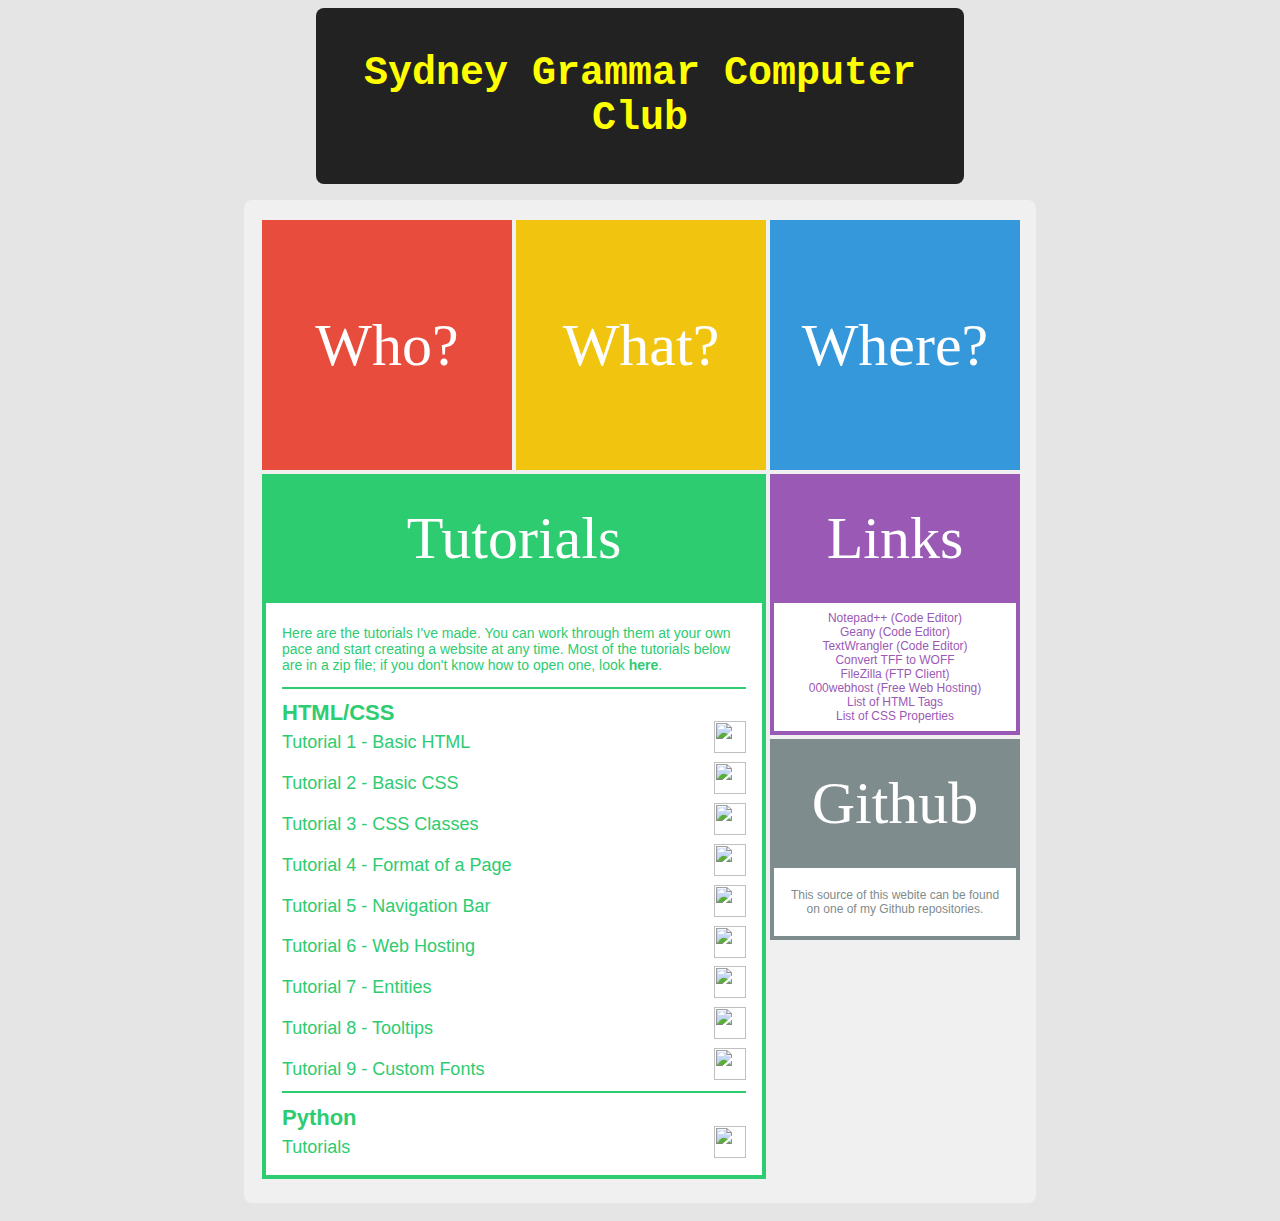
==== index.html @ 5ca9da13 "Reupload to try to stop 404 error" ====
<!DOCTYPE html>
<html>
	<head>
		<title>Sydney Grammar Computer Club</title>
		<link rel="stylesheet" type="text/css" href="style.css">
		<script src="//cdn.jsdelivr.net/instantclick/3.0.1/instantclick.min.js"></script>
	</head>
	<body>
        <header>
		  <h1>Sydney Grammar Computer Club</h1>
        </header>
		<div id="container">
            <div class="box">
                <div id="who-front">
                    Who?
                </div>
                <div id="who-back">
                    <div class="vcenter"></div>
                    <div class="back-text">
                        We're a group of tech enthusiasts at Sydney Grammar School in which anyone can join. We explore various 
                        aspects of technology and do stuff!
                    </div>
                </div>
            </div>
            
            <div class="box">
                <div id="what-front">
                    What?
                </div>
                <div id="what-back">
                    <div class="vcenter"></div>
                    <div class="back-text">
                        This year, we'll be using HTML and CSS to create web pages and websites!
                    </div>
                </div>
            </div>
            
            <div class="box">
                <div id="where-front">
                    Where?
                </div>
                <div id="where-back">
                    <div class="vcenter"></div>
                    <div class="back-text">
                        We congregate in P23 most Wednesday lunches.
                    </div>
                </div>
            </div>
            
            <div class="box-2">
                <div id="tutorial-heading">
                    Tutorials
                </div>
                <div id="tutorial-content">
                    <p>Here are the tutorials I've made. You can work through them at your own pace and start creating a website at any time. 
                        Most of the tutorials below are in a zip file; if you don't know how to open one, look 
                        <strong><a data-instant href="how.html">here</a></strong>.</p>
		
					<hr />
		
					<h3>HTML/CSS</h3><br/>

                    <h4>Tutorial 1 - Basic HTML</h4>&emsp;&emsp;
                    <a href="tutorials/tutorial1.zip"><img width="32" height="32" xlink:href="zip.svg" src="zip.png" /></a><br />

                    <h4>Tutorial 2 - Basic CSS</h4>&emsp;&emsp;
                    <a href="tutorials/tutorial2.zip"><img width="32" height="32" xlink:href="zip.svg" src="zip.png" /></a><br />

                    <h4>Tutorial 3 - CSS Classes</h4>&emsp;&emsp;
                    <a href="tutorials/tutorial3.zip"><img width="32" height="32" xlink:href="zip.svg" src="zip.png" /></a><br />

                    <h4>Tutorial 4 - Format of a Page</h4>&emsp;&emsp;
                    <a href="tutorials/tutorial4.zip"><img width="32" height="32" xlink:href="zip.svg" src="zip.png" /></a><br />

                    <h4>Tutorial 5 - Navigation Bar</h4>&emsp;&emsp;
                    <a href="tutorials/tutorial5.zip"><img width="32" height="32" xlink:href="zip.svg" src="zip.png"></img></a><br />

                    <h4>Tutorial 6 - Web Hosting</h4>&emsp;&emsp;
                    <a data-instant href="tutorials/tutorial6/main.html"><img width="32" height="32" xlink:href="html.svg" src="html.png"></img></a><br />

                    <h4>Tutorial 7 - Entities</h4>&emsp;&emsp;
                    <a href="tutorials/tutorial7.zip"><img width="32" height="32" xlink:href="zip.svg" src="zip.png"></img></a><br />

                    <h4>Tutorial 8 - Tooltips</h4>&emsp;&emsp;
                    <a href="tutorials/tutorial8.zip"><img width="32" height="32" xlink:href="zip.svg" src="zip.png"></img></a><br />

                    <h4>Tutorial 9 - Custom Fonts</h4>&emsp;&emsp;
                    <a href="tutorials/tutorial9.zip"><img width="32" height="32" xlink:href="zip.svg" src="zip.png"></img></a><br />
                
                	<hr />
                
                	<h3>Python</h3><br />
                	<h4>Tutorials</h4>&emsp;&emsp;
                	<a href="https://github.com/prot0n/Computer-Club"><img width="32" height="32" xlink:href="html.svg" src="html.png"></img></a><br />
                	
                </div>
            </div>
			
			<div id="container-rightsidebottom">
				<div class="box-3">
					<div id="links-heading">
						Links
					</div>
					<div id="links-content">
						<a href="http://notepad-plus-plus.org/download/">Notepad++ (Code Editor)</a><br />
						<a href="http://www.geany.org/Download/ThirdPartyPackages">Geany (Code Editor)</a><br />
						<a href="http://www.barebones.com/products/textwrangler/download.html">TextWrangler (Code Editor)</a><br />
						<a href="http://ttf2woff.com/">Convert TFF to WOFF</a><br />
						<a href="https://filezilla-project.org/download.php?type=client">FileZilla (FTP Client)</a><br />
						<a href="http://www.000webhost.com/">000webhost (Free Web Hosting)</a><br />
						<a href="http://www.w3schools.com/tags/">List of HTML Tags</a><br />
						<a href="http://www.w3schools.com/cssref/">List of CSS Properties</a><br />
					</div>
				</div>
				
				<div class="box-4">
					<div id="github-heading">
						Github
					</div>
					<div id="github-content">
						<p>This source of this webite can be found <a href="https://github.com/Yharooer/computer-club-site">on one of my Github repositories.</a></p>
					</div>
				</div>
				
				
			</div>
		</div>
		<script>InstantClick.init(true);</script>
	</body>
	
	<!-- <footer>
        <small>Website created by Bentley Carr.</small>
	</footer> -->
</html>
---- style.css ----
body {
	background-color:#e5e5e5;
	color:#111111;
}

@font-face {
	font-family: "Arcade Classic";
	src: url(arcadeclassic.woff);
}

@font-face {
	font-family: "Castorgate Wide";
	src: url(castorgatewide.woff);
}

@font-face {
	font-family: "Brie";
	src: url(brie.woff);
}

@font-face {
	font-family: "Roboto Thin";
	src: url(robotothin.woff);
}

h1 {
	font-family: "Brie", "Arcade Classic", monospace;
	font-size: 40px;
	text-align:center;
}

li.nobullet {
    list-style-type: none;
}

header {
	background-color:#222;
	width:640px;
	margin-left:auto;
	margin-right:auto;
	margin-bottom:16px;
	padding-left: 4px;
	padding-right: 4px;
	padding-top:16px;
	padding-bottom:16px;
	border-radius: 8px;'
}

header h1 {
    color: yellow;   
}

#container {
	background-color:#f0f0f0;
	width:760px;
	margin-left:auto;
	margin-right:auto;
	margin-bottom:16px;
	padding-left:16px;
	padding-right:16px;
	padding-top:16px;
	padding-bottom:16px;
	border-radius: 8px;'
}

h2 {
	font-family: "Brie", "Arcade Classic", monospace;
	font-size:36px;
	margin-bottom:2px;
}

h3 {
	font-family: sans-serif;
	font-size:22px;
    font-weight: 800;
    display: inline;
    vertical-align: middle;
    position: relative;
    top: 12px;
}


h4 {
	font-family: sans-serif;
	font-size:18px;
    font-weight: 500;
    display: inline;
    vertical-align: middle;
    
}

#tutorial-content img {
    vertical-align: middle;
    text-align: right;
    float: right;
}

#tutorial-content img:hover {
    opacity: 0.8;
    -webkit-opacity: 0.8;
    -moz-opacity: 0.8;
}

p,li{
	font-family: sans-serif;
	font-size:14px;
}

a {
	color: inherit;
	font-family:sans-serif;
	text-decoration:none;
}

a:hover {
	color:#551111;
	text-decoration:none;
}

a:active {
	color:#115511;
	text-decoration:none;
}

small {
	font-family: sans-serif;
	font-size:10px;
}

#closeparas p {
	margin-top:0px;
	margin-bottom:0px;
}

footer {
	background-color:#f0f0f0;
	width:640px;
	margin-left:auto;
	margin-right:auto;
	margin-bottom:16px;
	padding-left:16px;
	padding-right:16px;
	padding-top:16px;
	padding-bottom:16px;
	border-radius: 8px;'
}

footer small {
	font-family: sans-serif;
	font-size:10px;
}

hr {
	border-color:#eeeeee;
	border-left: 0px;
	border-right: 0px;
	border-bottom: 0px;
	margin-top:16px;
	margin-bottom:16px;
}

#tutorial-content hr {
	border-color: #2ecc71;
	border-width: 1px;
	margin-bottom: -8px;
	margin-top: 2px;
	border-style: solid;
}

.box {
    width: 246px;
    height: 246px;
    margin: 4px 2px;
    vertical-align: middle;
    text-align: center;
    display: inline-block;
}

#who-front,
#who-back,
#what-front,
#what-back,
#where-front,
#where-back {
    background-color: white;
    border-style: solid;
    border-width: 4px;
    width: 242px;
    height: 242px;
    vertical-align: middle;
    text-align: center;
    margin: 0px;
    position: relative;
    left: 0px;
    top: 0px;
    -webkit-opacity: 1;
    -moz-opacity: 1;
    opacity: 1;
    -webkit-transition: all 1s ease;
    -moz-transition: all 1s ease;
    -ms-transition: all 1s ease;
    -o-transition: all 1s ease;
    transition: all 1s ease;
}   

#who-front,
#what-front,
#where-front {
    z-index: 0;
    font-family:"Roboto Thin";
    font-size:60px;
    color: white;
    line-height:242px;
}   

#who-back,
#what-back,
#where-back {
    width: 210px;
    height: 210px;
    font-family: sans-serif;
    z-index: 1;
    font-size:14px;
    top: -250px;
    vertical-align: middle;
    padding: 16px;
    -webkit-opacity: 0;
    -moz-opacity: 0;
    opacity: 0;
    -webkit-transition: all 1s ease;
    -moz-transition: all 1s ease;
    -ms-transition: all 1s ease;
    -o-transition: all 1s ease;
    transition: all 1s ease;
}   


#who-front {
    background-color: #e74c3c;
    border-color: #e74c3c;
}

#who-back{
    color: #e74c3c;
    background-color: white;
    border-color: #e74c3c;
}

#what-front {
    background-color: #f1c40f;
    border-color: #f1c40f;
}

#what-back {
    color: #f1c40f;
    background-color: white;
    border-color: #f1c40f;
}

#where-front {
    background-color: #3498db;
    border-color: #3498db;
}

#where-back {
    color: #3498db;
    background-color: white;
    border-color: #3498db;
}

#who-back:hover,
#what-back:hover,
#where-back:hover {
    -webkit-opacity: 1;
    -moz-opacity: 1;
    opacity: 1;
    -webkit-transition: all 1s ease;
    -moz-transition: all 1s ease;
    -ms-transition: all 1s ease;
    -o-transition: all 1s ease;
    transition: all 1s ease;
}

.back-text {
    display:inline-block;
    vertical-align: middle;
    width: 210px;
    padding: 0px;
    margin: 0px;
    border-width: 0px;
     
}

.vcenter {
    height: 210px;
    display:inline-block;
    width: 0px;
    vertical-align: middle;
    padding: 0px;
    margin-left: -2px;
    margin-right: -2px;
    margin-top: 0px;
    margin-bottom: 0px;
    border-width: 0px;
}

.box-2 {
    width: 496px;
    margin: 4px 2px;
    vertical-align: top;
    text-align: center;
    display: inline-block;
}

#container-rightsidebottom {
	width:246px;
	padding:0px;
    margin: 4px 2px;
    vertical-align: top;
    display: inline-block;
}

.box-3
.box-4 {
    width: 246px;
    margin: 0px;
    vertical-align: top;
    text-align: center;
    display: inline-block;
}

#tutorial-heading {
    background-color: #2ecc71;
    border-style: solid;
    border-width: 4px;
    border-color: #2ecc71;
    font-family:"Roboto Thin";
    font-size:60px;
    color: white;
    line-height:121px;
    width: 496px;
    height: 121px;
    vertical-align: middle;
    text-align: center;
    margin: 0px;
    position: relative;
    left: 0px;
    top: 0px;
}

#tutorial-content {
    background-color: white;
    border-style: solid;
    border-width: 4px;
    border-color: #2ecc71;
    font-family: sans-serif;
    font-size:12px;
    color: #2ecc71;
    width: 464px;
    line-height: 40px;
    vertical-align: middle;
    text-align: left;
    margin: 0px;
    padding: 8px 16px;
    position: relative;
    left: 0px;
    top: -4px;
}

#tutorial-content p {
    line-height: normal;   
}

#links-heading {
    background-color: #9b59b6;
    border-style: solid;
    border-width: 4px;
    border-color: #9b59b6;
    font-family:"Roboto Thin";
    font-size:60px;
    color: white;
    line-height:121px;
    width: 242px;
    height: 121px;
    vertical-align: middle;
    text-align: center;
    margin: 0px;
    position: relative;
    left: 4px;
    top: 0px;
}

#links-content {
    background-color: white;
    border-style: solid;
    border-width: 4px;
    border-color: #9b59b6;
    font-family: sans-serif;
    font-size:12px;
    color: #9b59b6;
    width: 210px;
    vertical-align: middle;
    text-align: center;
    margin: 0px;
    padding: 8px 16px;
    position: relative;
    left: 4px;
    top: -4px;
}

#links-content a {
    font-size: 12px;
    line-height: normal;
}

#github-heading {
    background-color: #7f8c8d;
    border-style: solid;
    border-width: 4px;
    border-color: #7f8c8d;
    font-family:"Roboto Thin";
    font-size:60px;
    color: white;
    line-height:121px;
    width: 242px;
    height: 121px;
    vertical-align: middle;
    text-align: center;
    margin: 0px;
    position: relative;
    left: 4px;
    top: 0px;
}

#github-content {
    background-color: white;
    border-style: solid;
    border-width: 4px;
    border-color: #7f8c8d;
    font-family: sans-serif;
    font-size:12px;
    color: #7f8c8d;
    width: 210px;
    vertical-align: middle;
    text-align: center;
    margin: 0px;
    padding: 8px 16px;
    position: relative;
    left: 4px;
    top: -4px;
}

#github-content p {
    font-size: 12px;
    line-height: normal;
}
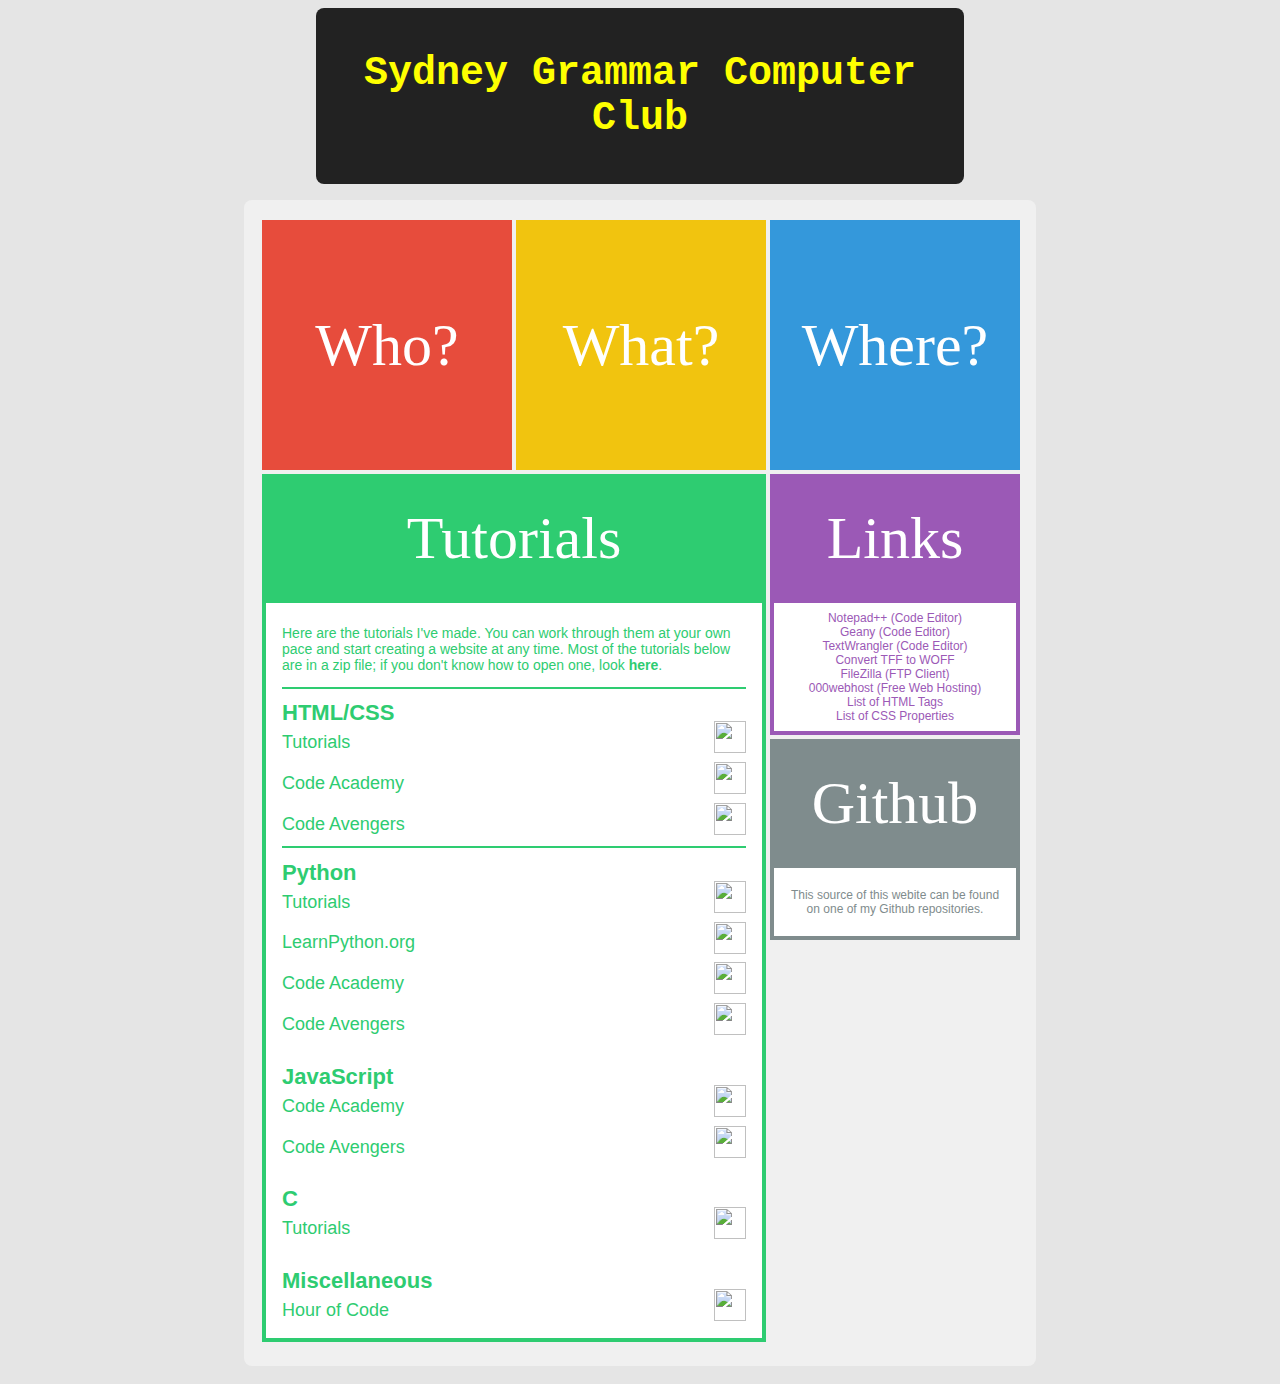
==== commit d00e08f5: "Add a few more links" ====
--- a/index.html
+++ b/index.html
@@ -60,38 +60,44 @@
 		
 					<h3>HTML/CSS</h3><br/>
 
-                    <h4>Tutorial 1 - Basic HTML</h4>&emsp;&emsp;
-                    <a href="tutorials/tutorial1.zip"><img width="32" height="32" xlink:href="zip.svg" src="zip.png" /></a><br />
-
-                    <h4>Tutorial 2 - Basic CSS</h4>&emsp;&emsp;
-                    <a href="tutorials/tutorial2.zip"><img width="32" height="32" xlink:href="zip.svg" src="zip.png" /></a><br />
-
-                    <h4>Tutorial 3 - CSS Classes</h4>&emsp;&emsp;
-                    <a href="tutorials/tutorial3.zip"><img width="32" height="32" xlink:href="zip.svg" src="zip.png" /></a><br />
-
-                    <h4>Tutorial 4 - Format of a Page</h4>&emsp;&emsp;
-                    <a href="tutorials/tutorial4.zip"><img width="32" height="32" xlink:href="zip.svg" src="zip.png" /></a><br />
-
-                    <h4>Tutorial 5 - Navigation Bar</h4>&emsp;&emsp;
-                    <a href="tutorials/tutorial5.zip"><img width="32" height="32" xlink:href="zip.svg" src="zip.png"></img></a><br />
-
-                    <h4>Tutorial 6 - Web Hosting</h4>&emsp;&emsp;
-                    <a data-instant href="tutorials/tutorial6/main.html"><img width="32" height="32" xlink:href="html.svg" src="html.png"></img></a><br />
-
-                    <h4>Tutorial 7 - Entities</h4>&emsp;&emsp;
-                    <a href="tutorials/tutorial7.zip"><img width="32" height="32" xlink:href="zip.svg" src="zip.png"></img></a><br />
-
-                    <h4>Tutorial 8 - Tooltips</h4>&emsp;&emsp;
-                    <a href="tutorials/tutorial8.zip"><img width="32" height="32" xlink:href="zip.svg" src="zip.png"></img></a><br />
-
-                    <h4>Tutorial 9 - Custom Fonts</h4>&emsp;&emsp;
-                    <a href="tutorials/tutorial9.zip"><img width="32" height="32" xlink:href="zip.svg" src="zip.png"></img></a><br />
+                    <h4>Tutorials</h4>&emsp;&emsp;
+                    <a href="https://github.com/sgscomputerclub/tutorials-website"><img width="32" height="32" xlink:href="html.svg" src="html.png"></img></a><br />
+                
+                    <h4>Code Academy</h4>&emsp;&emsp;
+                    <a href="http://www.codecademy.com/en/tracks/web"><img width="32" height="32" xlink:href="html.svg" src="html.png"></img></a><br />
+                
+                    <h4>Code Avengers</h4>&emsp;&emsp;
+                    <a href="http://www.codeavengers.com/web/"><img width="32" height="32" xlink:href="html.svg" src="html.png"></img></a><br />
                 
                 	<hr />
                 
                 	<h3>Python</h3><br />
                 	<h4>Tutorials</h4>&emsp;&emsp;
-                	<a href="https://github.com/prot0n/Computer-Club"><img width="32" height="32" xlink:href="html.svg" src="html.png"></img></a><br />
+                	<a href="https://github.com/sgscomputerclub/tutorials-python"><img width="32" height="32" xlink:href="html.svg" src="html.png"></img></a><br />
+                	
+                	<h4>LearnPython.org</h4>&emsp;&emsp;
+                	<a href="http://www.learnpython.org/"><img width="32" height="32" xlink:href="html.svg" src="html.png"></img></a><br />
+                	
+                	<h4>Code Academy</h4>&emsp;&emsp;
+                	<a href="http://www.codecademy.com/en/tracks/python"><img width="32" height="32" xlink:href="html.svg" src="html.png"></img></a><br />
+                	
+                	<h4>Code Avengers</h4>&emsp;&emsp;
+                	<a href="http://www.codeavengers.com/python"><img width="32" height="32" xlink:href="html.svg" src="html.png"></img></a><br />
+                
+                	<h3>JavaScript</h3><br />
+                	<h4>Code Academy</h4>&emsp;&emsp;
+                	<a href="http://www.codecademy.com/en/tracks/javascript"><img width="32" height="32" xlink:href="html.svg" src="html.png"></img></a><br />
+                	
+                	<h4>Code Avengers</h4>&emsp;&emsp;
+                	<a href="http://www.codeavengers.com/javascript"><img width="32" height="32" xlink:href="html.svg" src="html.png"></img></a><br />
+                	
+                	<h3>C</h3><br />
+                	<h4>Tutorials</h4>&emsp;&emsp;
+                	<a href="https://github.com/sgscomputerclub/tutorials-c"><img width="32" height="32" xlink:href="html.svg" src="html.png"></img></a><br />
+                	
+                	<h3>Miscellaneous</h3><br />
+                	<h4>Hour of Code</h4>&emsp;&emsp;
+                	<a href="http://code.org/learn"><img width="32" height="32" xlink:href="html.svg" src="html.png"></img></a><br />
                 	
                 </div>
             </div>
@@ -125,10 +131,10 @@
 				
 			</div>
 		</div>
-		<script>InstantClick.init(true);</script>
 	</body>
 	
 	<!-- <footer>
         <small>Website created by Bentley Carr.</small>
 	</footer> -->
+	<script>InstantClick.init(true);</script>
 </html>
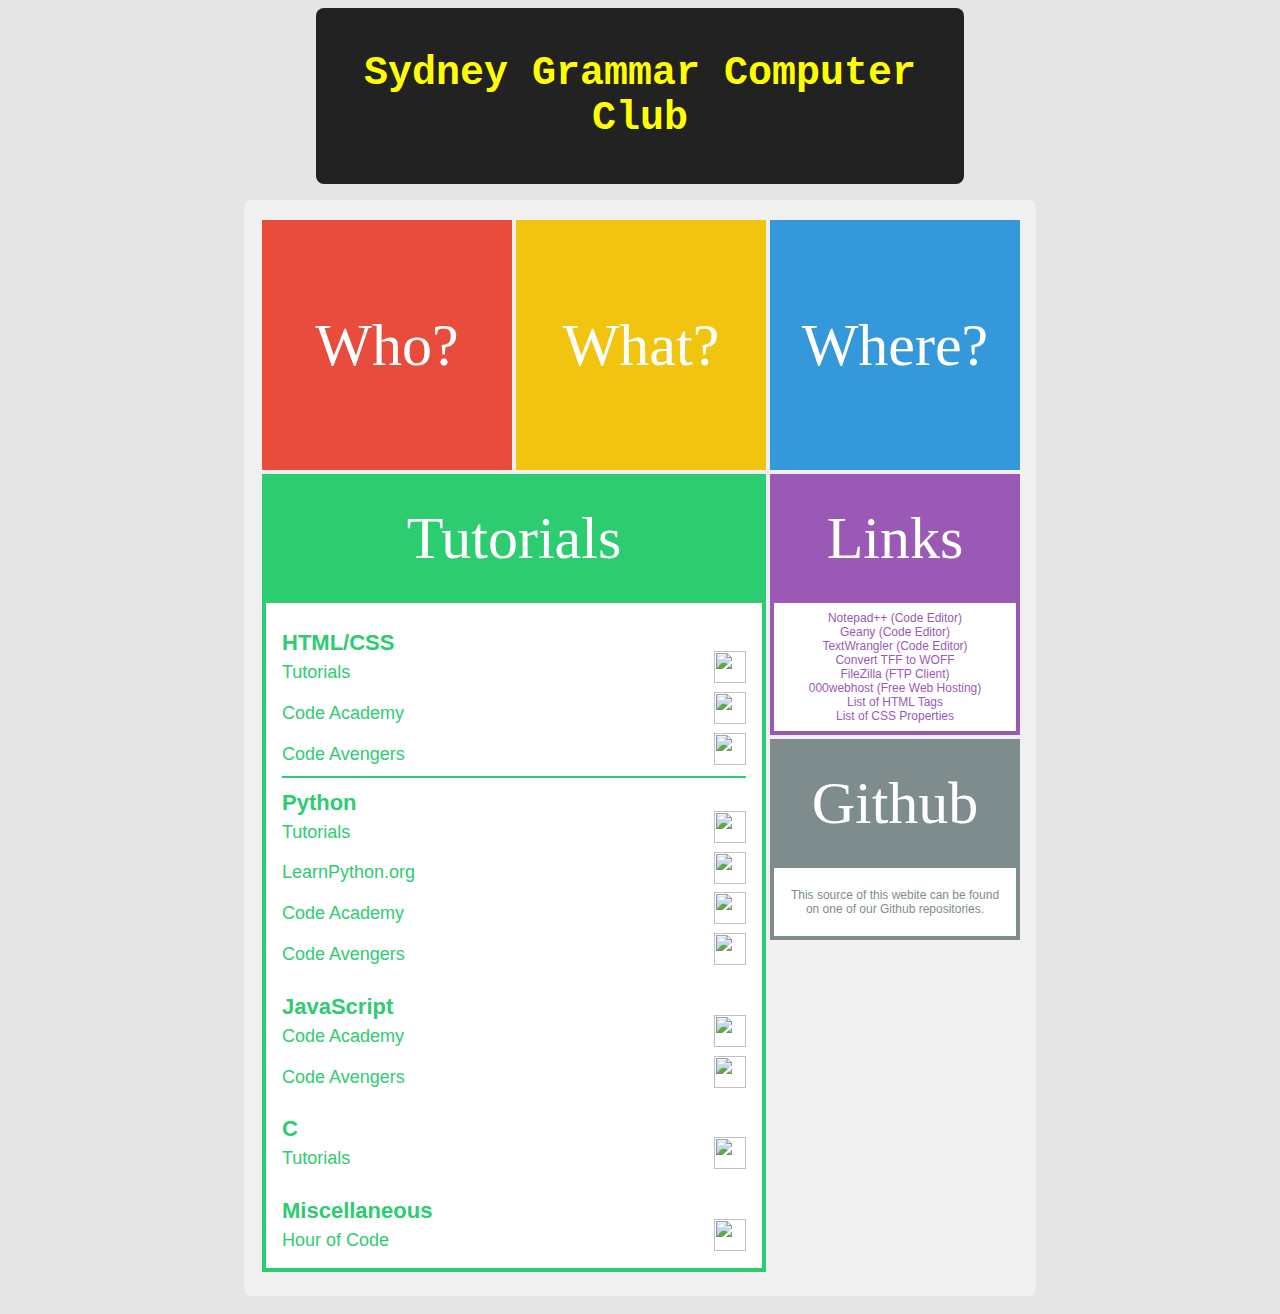
==== commit 9acee40d: "Update index.html" ====
--- a/index.html
+++ b/index.html
@@ -52,11 +52,6 @@
                     Tutorials
                 </div>
                 <div id="tutorial-content">
-                    <p>Here are the tutorials I've made. You can work through them at your own pace and start creating a website at any time. 
-                        Most of the tutorials below are in a zip file; if you don't know how to open one, look 
-                        <strong><a data-instant href="how.html">here</a></strong>.</p>
-		
-					<hr />
 		
 					<h3>HTML/CSS</h3><br/>
 
@@ -124,7 +119,7 @@
 						Github
 					</div>
 					<div id="github-content">
-						<p>This source of this webite can be found <a href="https://github.com/Yharooer/computer-club-site">on one of my Github repositories.</a></p>
+						<p>This source of this webite can be found <a href="https://github.com/sgscomputerclub/computer-club-site">on one of our Github repositories.</a></p>
 					</div>
 				</div>
 				
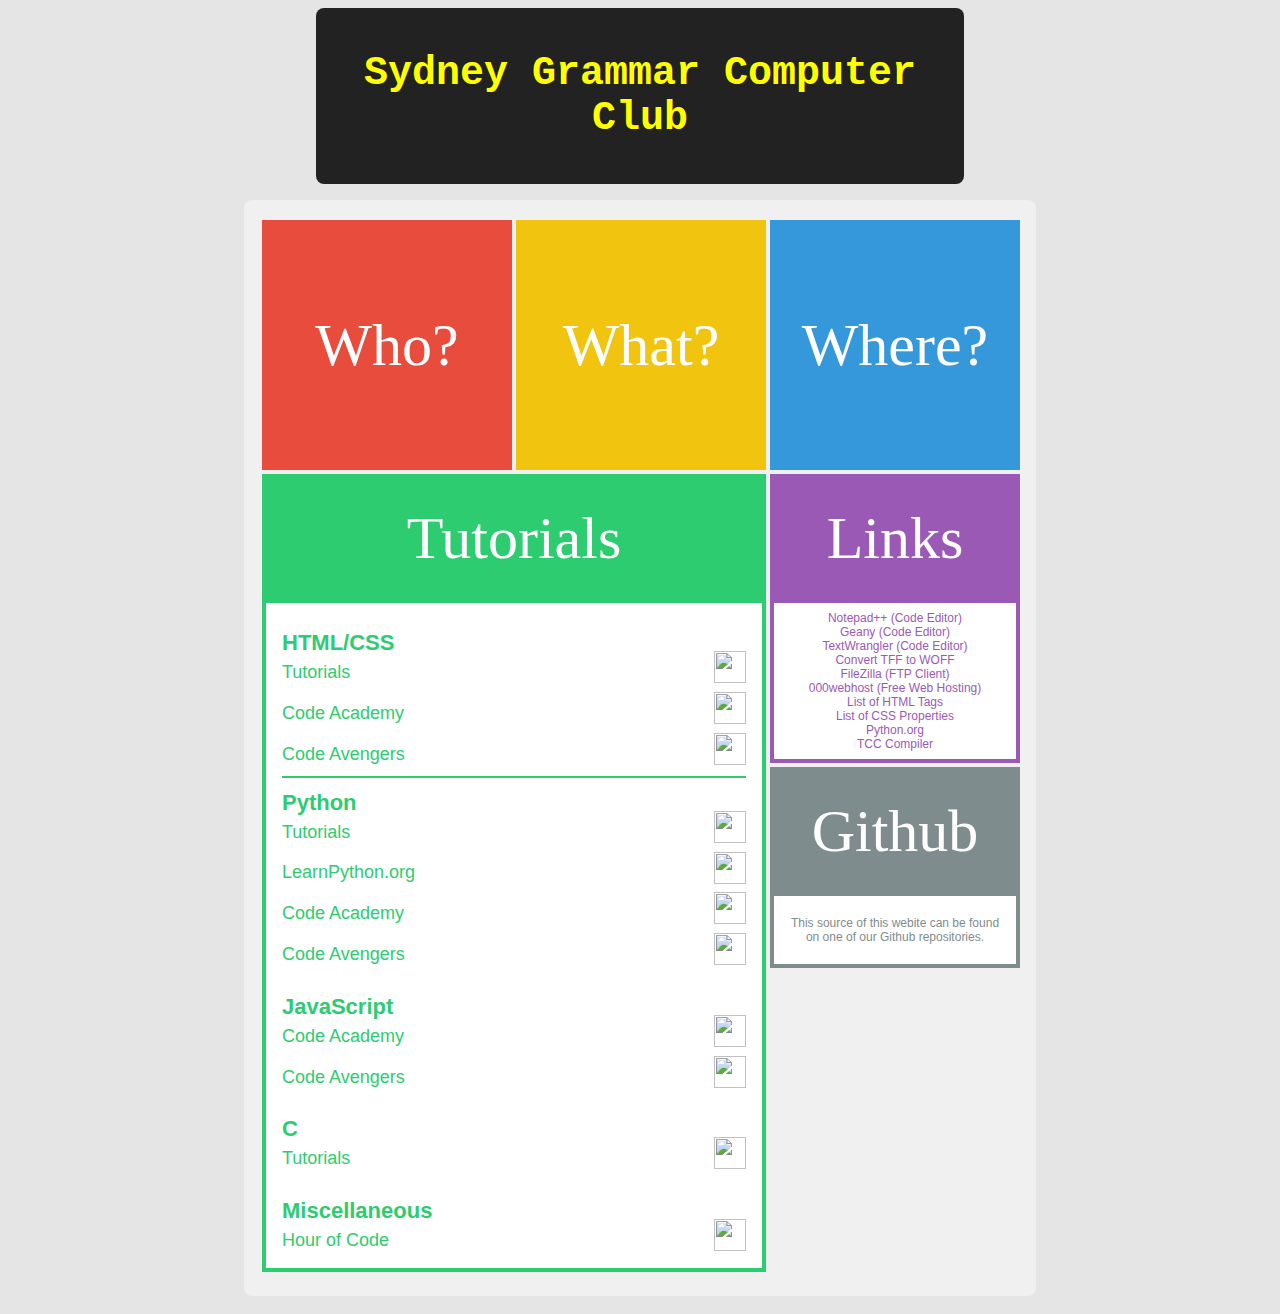
==== commit c3127d17: "Update index.html" ====
--- a/index.html
+++ b/index.html
@@ -111,6 +111,8 @@
 						<a href="http://www.000webhost.com/">000webhost (Free Web Hosting)</a><br />
 						<a href="http://www.w3schools.com/tags/">List of HTML Tags</a><br />
 						<a href="http://www.w3schools.com/cssref/">List of CSS Properties</a><br />
+						<a href="https://www.python.org/">Python.org</a><br />
+						<a href="http://bellard.org/tcc/">TCC Compiler</a>
 					</div>
 				</div>
 				
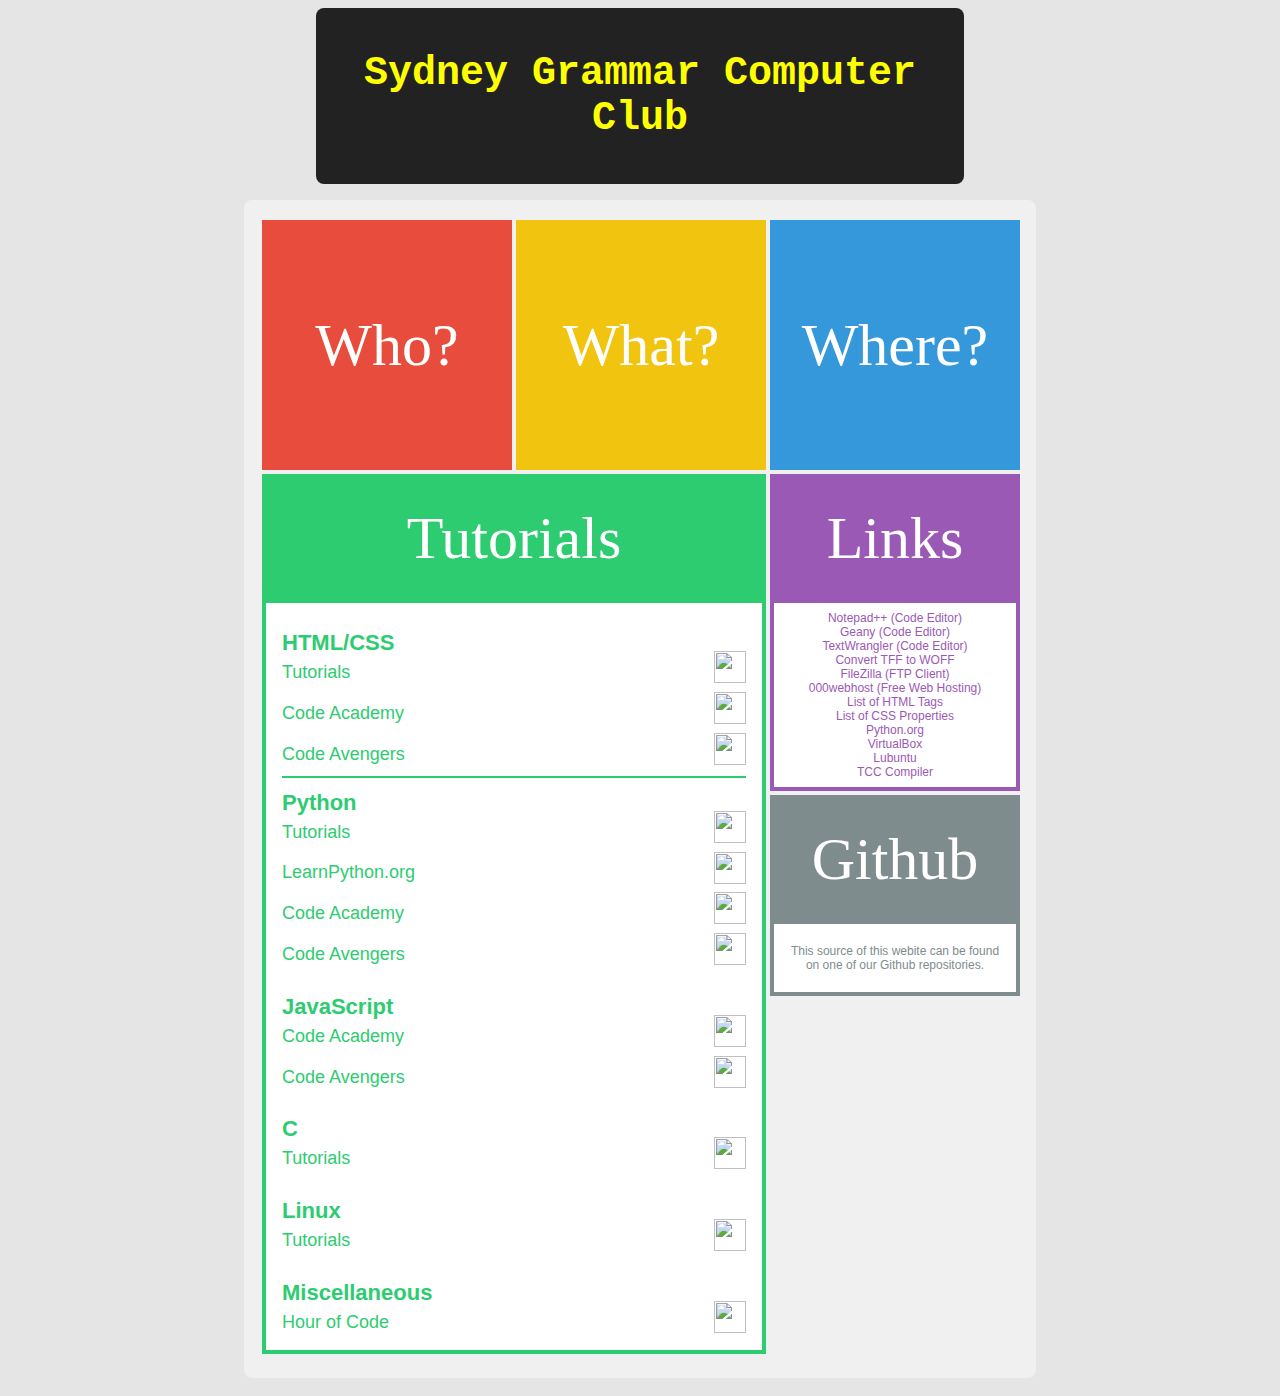
==== commit 824deecc: "Formalised writing; add linux stuff" ====
--- a/index.html
+++ b/index.html
@@ -18,7 +18,7 @@
                     <div class="vcenter"></div>
                     <div class="back-text">
                         We're a group of tech enthusiasts at Sydney Grammar School in which anyone can join. We explore various 
-                        aspects of technology and do stuff!
+                        aspects of technology and like to share and experiment with various tools and languages.
                     </div>
                 </div>
             </div>
@@ -30,7 +30,8 @@
                 <div id="what-back">
                     <div class="vcenter"></div>
                     <div class="back-text">
-                        This year, we'll be using HTML and CSS to create web pages and websites!
+                        This year, we give you a choice of what <em>you</em> want to do. You can learn programming with Python, 
+                        learn to design websites with HTML and CSS or anything else tech-related of your choosing.
                     </div>
                 </div>
             </div>
@@ -90,6 +91,10 @@
                 	<h4>Tutorials</h4>&emsp;&emsp;
                 	<a href="https://github.com/sgscomputerclub/tutorials-c"><img width="32" height="32" xlink:href="html.svg" src="html.png"></img></a><br />
                 	
+                	<h3>Linux</h3><br />
+                	<h4>Tutorials</h4>&emsp;&emsp;
+                	<a href="https://github.com/sgscomputerclub/tutorials-linux"><img width="32" height="32" xlink:href="html.svg" src="html.png"></img></a><br />
+                	
                 	<h3>Miscellaneous</h3><br />
                 	<h4>Hour of Code</h4>&emsp;&emsp;
                 	<a href="http://code.org/learn"><img width="32" height="32" xlink:href="html.svg" src="html.png"></img></a><br />
@@ -112,6 +117,8 @@
 						<a href="http://www.w3schools.com/tags/">List of HTML Tags</a><br />
 						<a href="http://www.w3schools.com/cssref/">List of CSS Properties</a><br />
 						<a href="https://www.python.org/">Python.org</a><br />
+						<a href="https://www.virtualbox.org/">VirtualBox</a><br />
+						<a href="http://lubuntu.net/">Lubuntu</a><br />
 						<a href="http://bellard.org/tcc/">TCC Compiler</a>
 					</div>
 				</div>
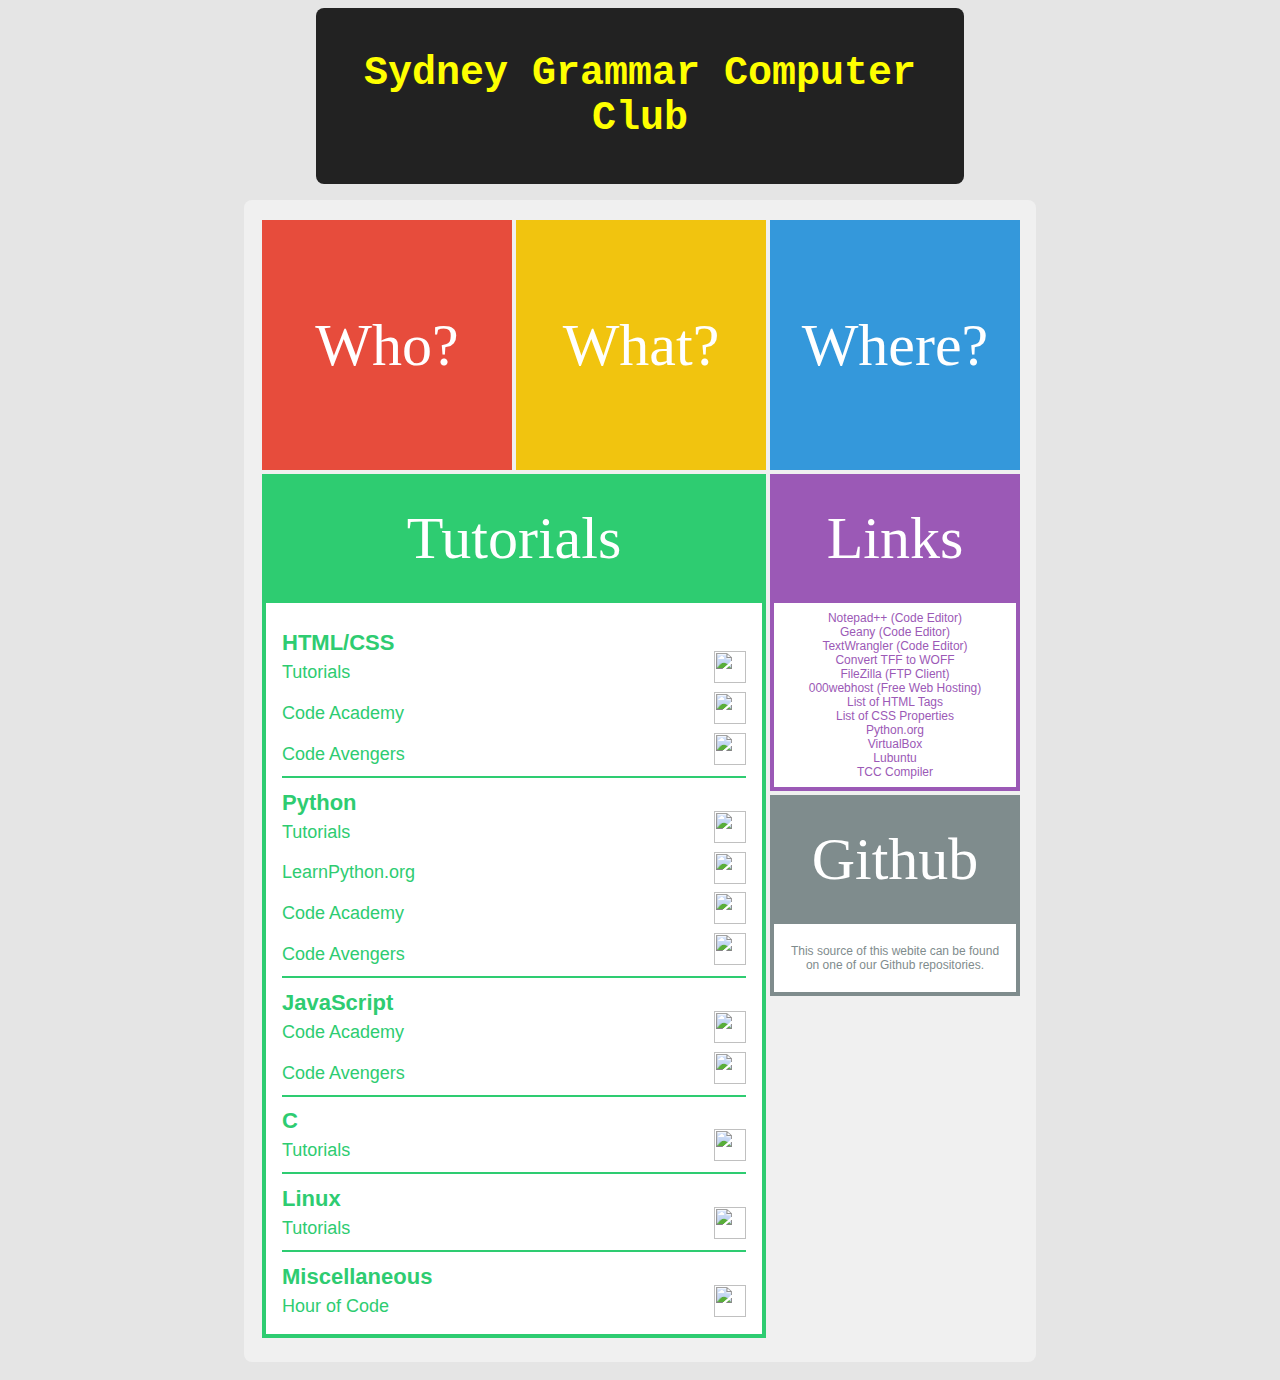
==== commit 7edb7509: "Formalised writing; add missing horizontal rules" ====
--- a/index.html
+++ b/index.html
@@ -17,7 +17,7 @@
                 <div id="who-back">
                     <div class="vcenter"></div>
                     <div class="back-text">
-                        We're a group of tech enthusiasts at Sydney Grammar School in which anyone can join. We explore various 
+                        We're a group of tech enthusiasts at Sydney Grammar who run a club which anyone can join. We explore various 
                         aspects of technology and like to share and experiment with various tools and languages.
                     </div>
                 </div>
@@ -80,6 +80,8 @@
                 	<h4>Code Avengers</h4>&emsp;&emsp;
                 	<a href="http://www.codeavengers.com/python"><img width="32" height="32" xlink:href="html.svg" src="html.png"></img></a><br />
                 
+                	<hr />
+                
                 	<h3>JavaScript</h3><br />
                 	<h4>Code Academy</h4>&emsp;&emsp;
                 	<a href="http://www.codecademy.com/en/tracks/javascript"><img width="32" height="32" xlink:href="html.svg" src="html.png"></img></a><br />
@@ -87,13 +89,19 @@
                 	<h4>Code Avengers</h4>&emsp;&emsp;
                 	<a href="http://www.codeavengers.com/javascript"><img width="32" height="32" xlink:href="html.svg" src="html.png"></img></a><br />
                 	
+                	<hr />
+                	
                 	<h3>C</h3><br />
                 	<h4>Tutorials</h4>&emsp;&emsp;
                 	<a href="https://github.com/sgscomputerclub/tutorials-c"><img width="32" height="32" xlink:href="html.svg" src="html.png"></img></a><br />
                 	
+                	<hr />
+                	
                 	<h3>Linux</h3><br />
                 	<h4>Tutorials</h4>&emsp;&emsp;
                 	<a href="https://github.com/sgscomputerclub/tutorials-linux"><img width="32" height="32" xlink:href="html.svg" src="html.png"></img></a><br />
+                	
+                	<hr />
                 	
                 	<h3>Miscellaneous</h3><br />
                 	<h4>Hour of Code</h4>&emsp;&emsp;
